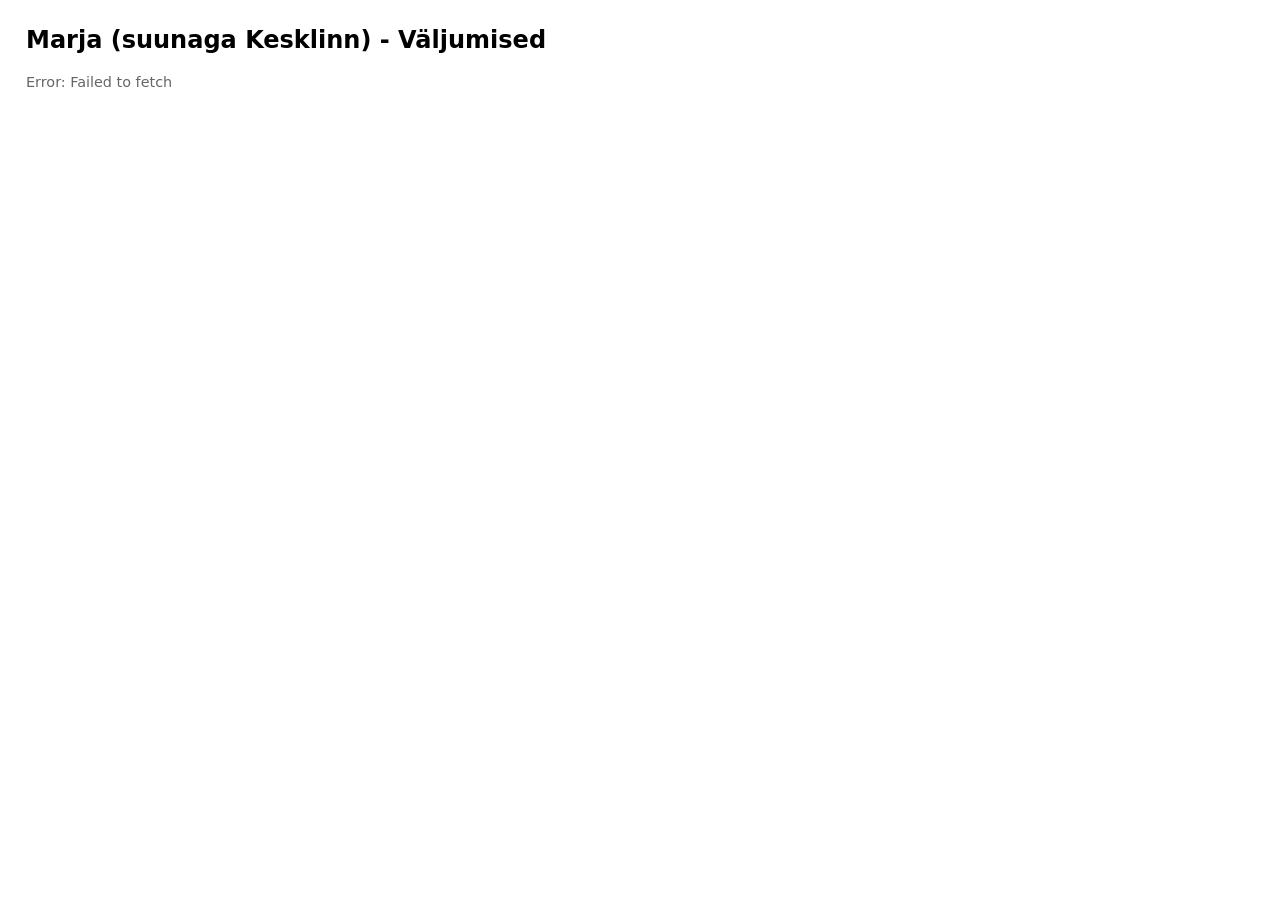
==== index.html @ 770463ae "renamed" ====
<!doctype html>
<html lang="en">
<head>
<meta charset="utf-8">
<meta name="viewport" content="width=device-width,initial-scale=1">
<title>Marja (suunaga Kesklinn) väljumised</title>
<style>
  body { font-family: system-ui, -apple-system, "Segoe UI", Roboto, sans-serif; padding: 18px; }
  h2 { margin-top: 0; }
  table { border-collapse: collapse; width: 100%; max-width: 700px; }
  th, td { padding: 8px; border-bottom: 1px solid #ddd; text-align: left; }
  th { background: #f4f4f4; }
  .muted { color: #666; font-size: 0.9em; }
</style>
</head>
<body>
<h2>Marja (suunaga Kesklinn) - Väljumised</h2>
<div id="status" class="muted">Loading…</div>
<table id="tbl" style="display:none">
  <thead>
    <tr><th>Buss</th><th>Sihtpunkt</th><th>Saabumiseni</th></tr>
  </thead>
  <tbody id="body"></tbody>
</table>

<script>
const url = "https://transport.tallinn.ee/siri-stop-departures.php?stopid=1116";

function toMinSec(seconds) {
  if (seconds == null || isNaN(seconds)) return "—";
  if (seconds < 0) return "Kohe";
  const m = Math.floor(seconds / 60);
  const s = Math.floor(seconds % 60);
  return `${m} min ${s} s`;
}

function parseFeed(text) {
  const lines = text.trim().split(/\r?\n/);
  const header = lines.find(l => l.startsWith("Transport"));
  const headerParts = header.split(",");
  const currentSeconds = parseInt(headerParts[4], 10) || 0;

  const buses = [];
  for (const line of lines) {
    if (!line.startsWith("bus,")) continue;
    const parts = line.split(",");
    const route = parts[1];
    const expected = parseInt(parts[2], 10);
    const dest = parts[4];
    const remaining = expected - currentSeconds;
    buses.push({ route, dest, remaining });
  }

  // Keep only the closest departure for each line
  const closest = {};
  for (const b of buses) {
    if (!closest[b.route] || b.remaining < closest[b.route].remaining) {
      closest[b.route] = b;
    }
  }
  // Convert object to array and sort by remaining time
  return Object.values(closest).sort((a,b)=>a.remaining-b.remaining);
}

function render(rows) {
  const body = document.getElementById("body");
  const tbl = document.getElementById("tbl");
  body.innerHTML = "";
  if (!rows.length) {
    document.getElementById("status").textContent = "No departures found.";
    tbl.style.display = "none";
    return;
  }
  for (const r of rows) {
    const tr = document.createElement("tr");
    tr.innerHTML = `<td>${r.route}</td><td>${r.dest}</td><td>${toMinSec(r.remaining)}</td>`;
    body.appendChild(tr);
  }
  const now = new Date();
  document.getElementById("status").textContent = 
      "Uuendatud: " + now.toLocaleTimeString('en-GB', { hour12: false });
  tbl.style.display = "";
}

async function loadAndShow() {
  try {
    const res = await fetch(url);
    if (!res.ok) throw new Error("HTTP " + res.status);
    const txt = await res.text();
    const rows = parseFeed(txt);
    render(rows);
  } catch (e) {
    document.getElementById("status").textContent = "Error: " + e.message;
  }
}

loadAndShow();
setInterval(loadAndShow, 1000); // refresh every 1s
</script>
</body>
</html>
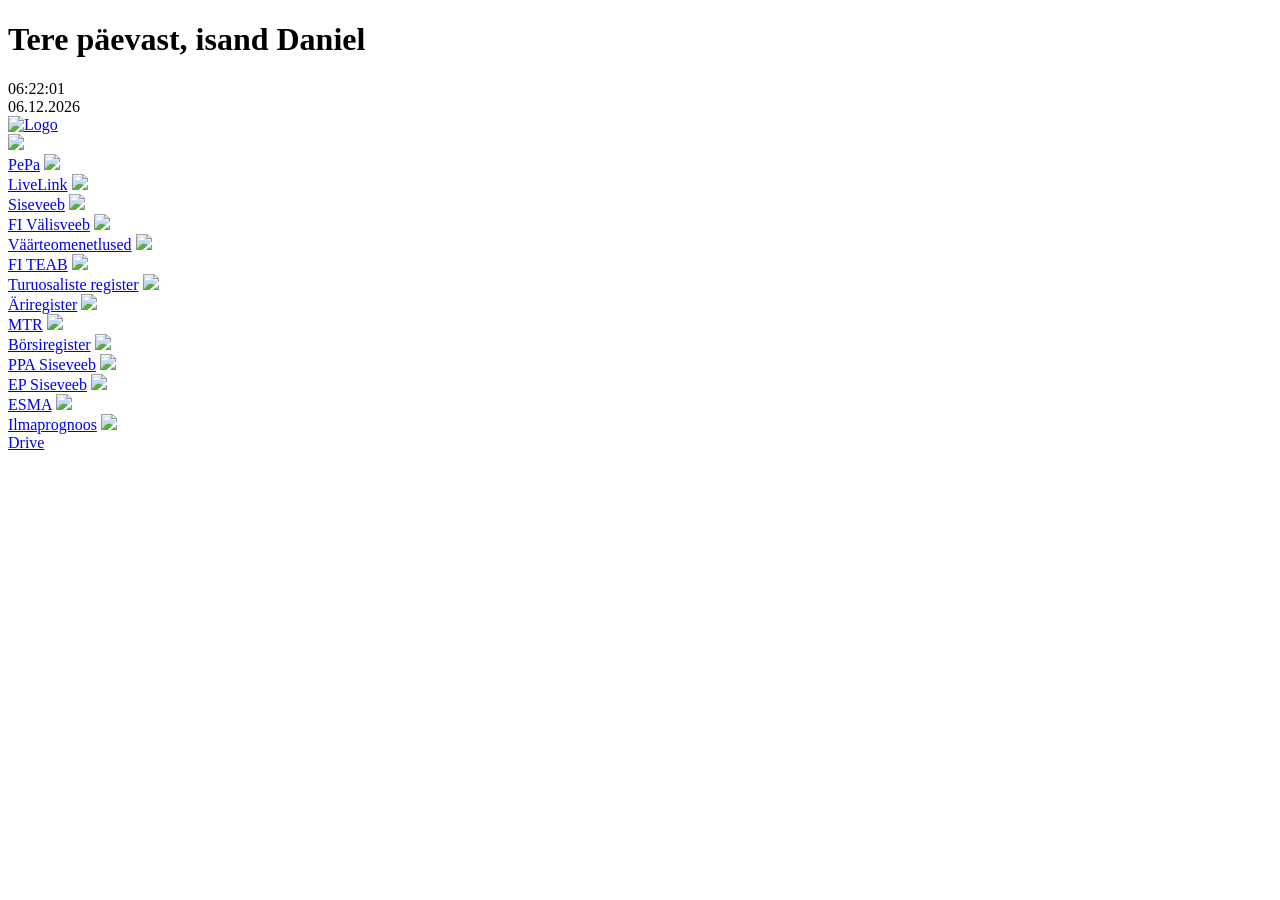
==== commit dd213d74: "pre-bus version" ====
--- a/index.html
+++ b/index.html
@@ -1,101 +1,63 @@
-<!doctype html>
+<!DOCTYPE html>
 <html lang="en">
 <head>
-<meta charset="utf-8">
-<meta name="viewport" content="width=device-width,initial-scale=1">
-<title>Marja (suunaga Kesklinn) väljumised</title>
-<style>
-  body { font-family: system-ui, -apple-system, "Segoe UI", Roboto, sans-serif; padding: 18px; }
-  h2 { margin-top: 0; }
-  table { border-collapse: collapse; width: 100%; max-width: 700px; }
-  th, td { padding: 8px; border-bottom: 1px solid #ddd; text-align: left; }
-  th { background: #f4f4f4; }
-  .muted { color: #666; font-size: 0.9em; }
-</style>
+    <meta charset="UTF-8">
+    <meta name="viewport" content="width=device-width, initial-scale=1.0">
+    <title>Danieli kabinet</title>
+    <link rel="icon" href="res/favicon.png" type="image/png">
+    <link rel="stylesheet" href="fi.css">
 </head>
 <body>
-<h2>Marja (suunaga Kesklinn) - Väljumised</h2>
-<div id="status" class="muted">Loading…</div>
-<table id="tbl" style="display:none">
-  <thead>
-    <tr><th>Buss</th><th>Sihtpunkt</th><th>Saabumiseni</th></tr>
-  </thead>
-  <tbody id="body"></tbody>
-</table>
+
+<header>
+    <h1>Tere päevast, isand Daniel</h1>
+	<div class="clock-date-container">
+        <div class="clock" id="digital-clock"></div>
+        <div class="date" id="current-date"></div>
+	</div>
+    <a href="kodulehtfi.html"><img src="res/fi/kodulehelogo.png" alt="Logo" class="logo" id="logo"></a>
+</header>
 
 <script>
-const url = "https://transport.tallinn.ee/siri-stop-departures.php?stopid=1116";
+    function updateClock() {
+        var now = new Date();
+        var hours = now.getHours().toString().padStart(2, '0');
+        var minutes = now.getMinutes().toString().padStart(2, '0');
+        var seconds = now.getSeconds().toString().padStart(2, '0');
+        var timeString = hours + ':' + minutes + ':' + seconds;
+        document.getElementById('digital-clock').innerHTML = timeString;
 
-function toMinSec(seconds) {
-  if (seconds == null || isNaN(seconds)) return "—";
-  if (seconds < 0) return "Kohe";
-  const m = Math.floor(seconds / 60);
-  const s = Math.floor(seconds % 60);
-  return `${m} min ${s} s`;
-}
+        var date = now.getDate().toString().padStart(2, '0');
+        var month = (now.getMonth() + 1).toString().padStart(2, '0'); // Months are zero-based
+        var year = now.getFullYear();
+        var dateString = date + '.' + month + '.' + year;
+        document.getElementById('current-date').innerHTML = dateString;
+    }
 
-function parseFeed(text) {
-  const lines = text.trim().split(/\r?\n/);
-  const header = lines.find(l => l.startsWith("Transport"));
-  const headerParts = header.split(",");
-  const currentSeconds = parseInt(headerParts[4], 10) || 0;
+    // Update the clock and date every second
+    setInterval(updateClock, 1000);
 
-  const buses = [];
-  for (const line of lines) {
-    if (!line.startsWith("bus,")) continue;
-    const parts = line.split(",");
-    const route = parts[1];
-    const expected = parseInt(parts[2], 10);
-    const dest = parts[4];
-    const remaining = expected - currentSeconds;
-    buses.push({ route, dest, remaining });
-  }
+    // Initial call to display the clock and date immediately
+    updateClock();
+</script>
 
-  // Keep only the closest departure for each line
-  const closest = {};
-  for (const b of buses) {
-    if (!closest[b.route] || b.remaining < closest[b.route].remaining) {
-      closest[b.route] = b;
-    }
-  }
-  // Convert object to array and sort by remaining time
-  return Object.values(closest).sort((a,b)=>a.remaining-b.remaining);
-}
 
-function render(rows) {
-  const body = document.getElementById("body");
-  const tbl = document.getElementById("tbl");
-  body.innerHTML = "";
-  if (!rows.length) {
-    document.getElementById("status").textContent = "No departures found.";
-    tbl.style.display = "none";
-    return;
-  }
-  for (const r of rows) {
-    const tr = document.createElement("tr");
-    tr.innerHTML = `<td>${r.route}</td><td>${r.dest}</td><td>${toMinSec(r.remaining)}</td>`;
-    body.appendChild(tr);
-  }
-  const now = new Date();
-  document.getElementById("status").textContent = 
-      "Uuendatud: " + now.toLocaleTimeString('en-GB', { hour12: false });
-  tbl.style.display = "";
-}
-
-async function loadAndShow() {
-  try {
-    const res = await fetch(url);
-    if (!res.ok) throw new Error("HTTP " + res.status);
-    const txt = await res.text();
-    const rows = parseFeed(txt);
-    render(rows);
-  } catch (e) {
-    document.getElementById("status").textContent = "Error: " + e.message;
-  }
-}
-
-loadAndShow();
-setInterval(loadAndShow, 1000); // refresh every 1s
-</script>
+<main>
+	<a href="https://pepa.epbe.ee/LIVE_FI/" class="button" target="_blank"><img src="res/fi/pepa.png" class="ikoon"><br>PePa</a>  
+    	<a href="https://fill.fi.ee" class="button" target="_blank"><img src="res/fi/fill.png" class="ikoon"><br>LiveLink</a>
+    	<a href="https://siseveeb.fi.ee/" class="button" target="_blank"><img src="res/fi/fi.png" class="ikoon"><br>Siseveeb</a>
+    	<a href="https://www.fi.ee/" class="button" target="_blank"><img src="res/fi/veeb.png" class="ikoon"><br>FI Välisveeb</a>
+    	<a href="https://vmp.e-toimik.ee/" class="button" target="_blank"><img src="res/fi/vmp.png" class="ikoon"><br>Väärteomenetlused</a>
+    	<a href="https://fiteab.fi.ee/" class="button" target="_blank"><img src="res/fi/fiteab.png" class="ikoon"><br>FI TEAB</a>
+	<a href="https://www.fi.ee/et/supervised-entities" class="button" target="_blank"><img src="res/fi/turg.png" class="ikoon"><br>Turuosaliste register</a>
+	<a href="https://ariregister.rik.ee/est" class="button" target="_blank"><img src="res/fi/ariregister.png" class="ikoon"><br>Äriregister</a>
+    	<a href="https://mtr.ttja.ee/juriidiline_isik" class="button" target="_blank"><img src="res/fi/mtr.png" class="ikoon"><br>MTR</a>
+	<a href="https://eservices.nasdaqcsd.com/login" class="button" target="_blank"><img src="res/fi/csd.png" class="ikoon"><br>Börsiregister</a>
+	<a href="https://siseveeb.politsei.ee/" class="button" target="_blank"><img src="res/fi/PPA.png" class="ikoon"><br>PPA Siseveeb</a>
+	<a href="https://www.epbe.ee/" class="button" target="_blank"><img src="res/fi/ep.png" class="ikoon"><br>EP Siseveeb</a>	
+	<a href="https://securitiesandmarketsauth.sharepoint.com/sites/ESMAEnforcementWorkingGroup" class="button" target="_blank"><img src="res/fi/esma.png" class="ikoon"><br>ESMA</a>
+    	<a href="https://www.ilmateenistus.ee/ilm/prognoosid/4-oopaeva-prognoos/" class="button" target="_blank"><img src="res/fi/ilm.png" class="ikoon"><br>Ilmaprognoos</a>
+	<a href="https://drive.google.com/drive/u/0/" class="button" target="_blank"><img src="res/drive.png" class="ikoon"><br>Drive</a>
+</main>
 </body>
 </html>
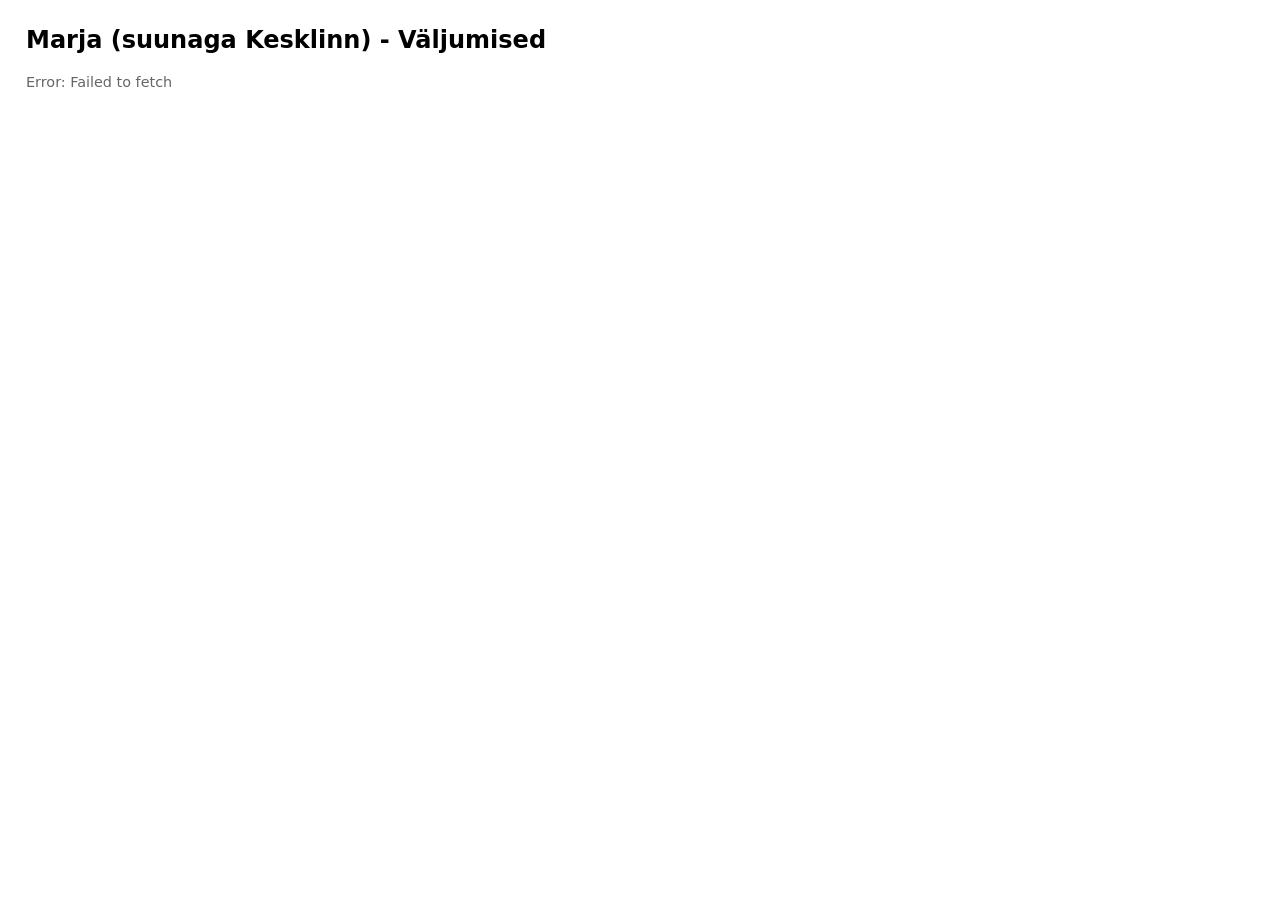
==== commit f0adc90f: "revert" ====
--- a/index.html
+++ b/index.html
@@ -1,63 +1,101 @@
-<!DOCTYPE html>
+<!doctype html>
 <html lang="en">
 <head>
-    <meta charset="UTF-8">
-    <meta name="viewport" content="width=device-width, initial-scale=1.0">
-    <title>Danieli kabinet</title>
-    <link rel="icon" href="res/favicon.png" type="image/png">
-    <link rel="stylesheet" href="fi.css">
+<meta charset="utf-8">
+<meta name="viewport" content="width=device-width,initial-scale=1">
+<title>Marja (suunaga Kesklinn) väljumised</title>
+<style>
+  body { font-family: system-ui, -apple-system, "Segoe UI", Roboto, sans-serif; padding: 18px; }
+  h2 { margin-top: 0; }
+  table { border-collapse: collapse; width: 100%; max-width: 700px; }
+  th, td { padding: 8px; border-bottom: 1px solid #ddd; text-align: left; }
+  th { background: #f4f4f4; }
+  .muted { color: #666; font-size: 0.9em; }
+</style>
 </head>
 <body>
-
-<header>
-    <h1>Tere päevast, isand Daniel</h1>
-	<div class="clock-date-container">
-        <div class="clock" id="digital-clock"></div>
-        <div class="date" id="current-date"></div>
-	</div>
-    <a href="kodulehtfi.html"><img src="res/fi/kodulehelogo.png" alt="Logo" class="logo" id="logo"></a>
-</header>
+<h2>Marja (suunaga Kesklinn) - Väljumised</h2>
+<div id="status" class="muted">Loading…</div>
+<table id="tbl" style="display:none">
+  <thead>
+    <tr><th>Buss</th><th>Sihtpunkt</th><th>Saabumiseni</th></tr>
+  </thead>
+  <tbody id="body"></tbody>
+</table>
 
 <script>
-    function updateClock() {
-        var now = new Date();
-        var hours = now.getHours().toString().padStart(2, '0');
-        var minutes = now.getMinutes().toString().padStart(2, '0');
-        var seconds = now.getSeconds().toString().padStart(2, '0');
-        var timeString = hours + ':' + minutes + ':' + seconds;
-        document.getElementById('digital-clock').innerHTML = timeString;
+const url = "https://transport.tallinn.ee/siri-stop-departures.php?stopid=1116";
 
-        var date = now.getDate().toString().padStart(2, '0');
-        var month = (now.getMonth() + 1).toString().padStart(2, '0'); // Months are zero-based
-        var year = now.getFullYear();
-        var dateString = date + '.' + month + '.' + year;
-        document.getElementById('current-date').innerHTML = dateString;
+function toMinSec(seconds) {
+  if (seconds == null || isNaN(seconds)) return "—";
+  if (seconds < 0) return "Kohe";
+  const m = Math.floor(seconds / 60);
+  const s = Math.floor(seconds % 60);
+  return `${m} min ${s} s`;
+}
+
+function parseFeed(text) {
+  const lines = text.trim().split(/\r?\n/);
+  const header = lines.find(l => l.startsWith("Transport"));
+  const headerParts = header.split(",");
+  const currentSeconds = parseInt(headerParts[4], 10) || 0;
+
+  const buses = [];
+  for (const line of lines) {
+    if (!line.startsWith("bus,")) continue;
+    const parts = line.split(",");
+    const route = parts[1];
+    const expected = parseInt(parts[2], 10);
+    const dest = parts[4];
+    const remaining = expected - currentSeconds;
+    buses.push({ route, dest, remaining });
+  }
+
+  // Keep only the closest departure for each line
+  const closest = {};
+  for (const b of buses) {
+    if (!closest[b.route] || b.remaining < closest[b.route].remaining) {
+      closest[b.route] = b;
     }
+  }
+  // Convert object to array and sort by remaining time
+  return Object.values(closest).sort((a,b)=>a.remaining-b.remaining);
+}
 
-    // Update the clock and date every second
-    setInterval(updateClock, 1000);
+function render(rows) {
+  const body = document.getElementById("body");
+  const tbl = document.getElementById("tbl");
+  body.innerHTML = "";
+  if (!rows.length) {
+    document.getElementById("status").textContent = "No departures found.";
+    tbl.style.display = "none";
+    return;
+  }
+  for (const r of rows) {
+    const tr = document.createElement("tr");
+    tr.innerHTML = `<td>${r.route}</td><td>${r.dest}</td><td>${toMinSec(r.remaining)}</td>`;
+    body.appendChild(tr);
+  }
+  const now = new Date();
+  document.getElementById("status").textContent = 
+      "Uuendatud: " + now.toLocaleTimeString('en-GB', { hour12: false });
+  tbl.style.display = "";
+}
 
-    // Initial call to display the clock and date immediately
-    updateClock();
+async function loadAndShow() {
+  try {
+    const res = await fetch(url);
+    if (!res.ok) throw new Error("HTTP " + res.status);
+    const txt = await res.text();
+    const rows = parseFeed(txt);
+    render(rows);
+  } catch (e) {
+    document.getElementById("status").textContent = "Error: " + e.message;
+  }
+}
+
+loadAndShow();
+setInterval(loadAndShow, 1000); // refresh every 1s
 </script>
-
-
-<main>
-	<a href="https://pepa.epbe.ee/LIVE_FI/" class="button" target="_blank"><img src="res/fi/pepa.png" class="ikoon"><br>PePa</a>  
-    	<a href="https://fill.fi.ee" class="button" target="_blank"><img src="res/fi/fill.png" class="ikoon"><br>LiveLink</a>
-    	<a href="https://siseveeb.fi.ee/" class="button" target="_blank"><img src="res/fi/fi.png" class="ikoon"><br>Siseveeb</a>
-    	<a href="https://www.fi.ee/" class="button" target="_blank"><img src="res/fi/veeb.png" class="ikoon"><br>FI Välisveeb</a>
-    	<a href="https://vmp.e-toimik.ee/" class="button" target="_blank"><img src="res/fi/vmp.png" class="ikoon"><br>Väärteomenetlused</a>
-    	<a href="https://fiteab.fi.ee/" class="button" target="_blank"><img src="res/fi/fiteab.png" class="ikoon"><br>FI TEAB</a>
-	<a href="https://www.fi.ee/et/supervised-entities" class="button" target="_blank"><img src="res/fi/turg.png" class="ikoon"><br>Turuosaliste register</a>
-	<a href="https://ariregister.rik.ee/est" class="button" target="_blank"><img src="res/fi/ariregister.png" class="ikoon"><br>Äriregister</a>
-    	<a href="https://mtr.ttja.ee/juriidiline_isik" class="button" target="_blank"><img src="res/fi/mtr.png" class="ikoon"><br>MTR</a>
-	<a href="https://eservices.nasdaqcsd.com/login" class="button" target="_blank"><img src="res/fi/csd.png" class="ikoon"><br>Börsiregister</a>
-	<a href="https://siseveeb.politsei.ee/" class="button" target="_blank"><img src="res/fi/PPA.png" class="ikoon"><br>PPA Siseveeb</a>
-	<a href="https://www.epbe.ee/" class="button" target="_blank"><img src="res/fi/ep.png" class="ikoon"><br>EP Siseveeb</a>	
-	<a href="https://securitiesandmarketsauth.sharepoint.com/sites/ESMAEnforcementWorkingGroup" class="button" target="_blank"><img src="res/fi/esma.png" class="ikoon"><br>ESMA</a>
-    	<a href="https://www.ilmateenistus.ee/ilm/prognoosid/4-oopaeva-prognoos/" class="button" target="_blank"><img src="res/fi/ilm.png" class="ikoon"><br>Ilmaprognoos</a>
-	<a href="https://drive.google.com/drive/u/0/" class="button" target="_blank"><img src="res/drive.png" class="ikoon"><br>Drive</a>
-</main>
 </body>
 </html>
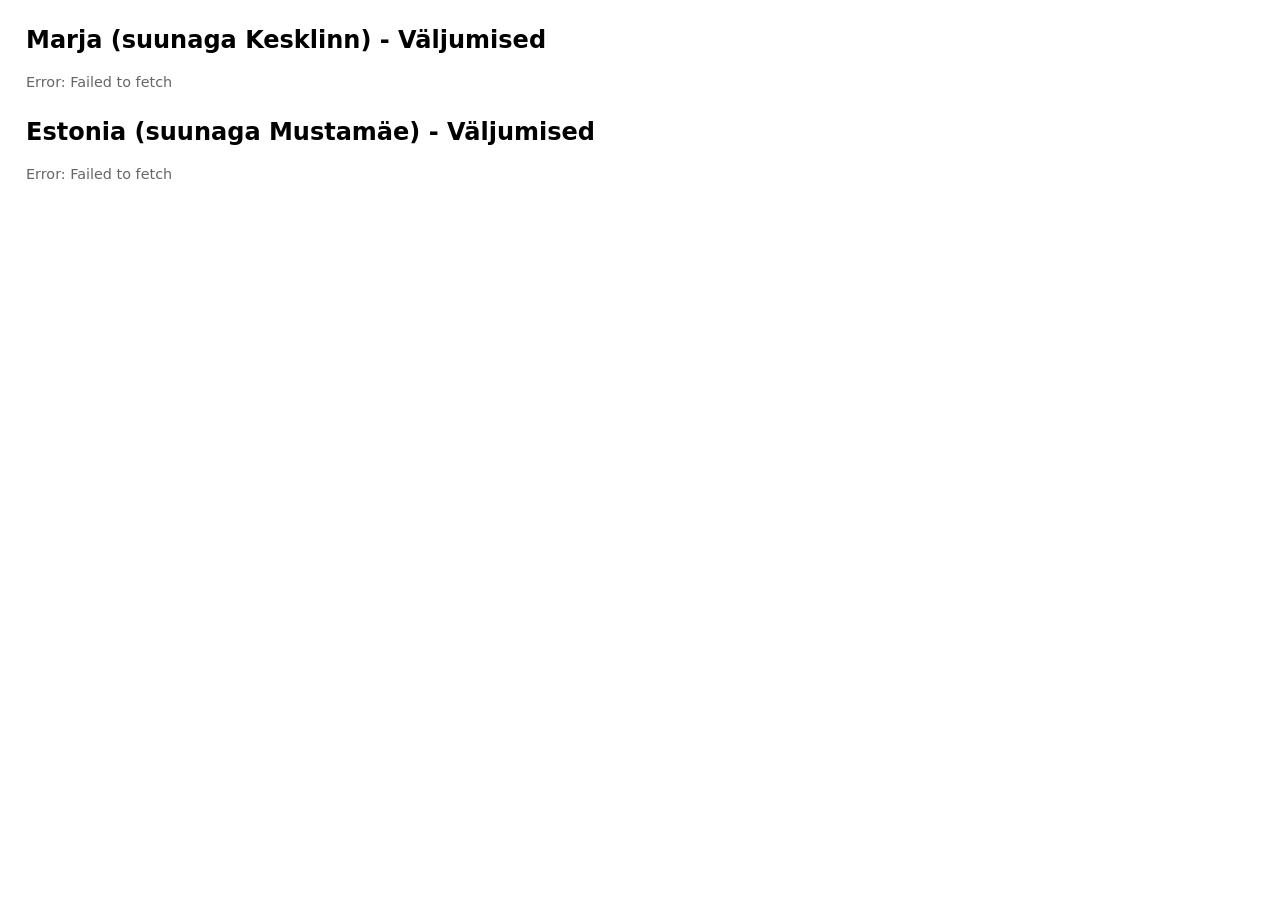
==== commit 4dbc35c6: "Estonia update" ====
--- a/index.html
+++ b/index.html
@@ -3,28 +3,66 @@
 <head>
 <meta charset="utf-8">
 <meta name="viewport" content="width=device-width,initial-scale=1">
-<title>Marja (suunaga Kesklinn) väljumised</title>
+<title>Peatuste graafik</title>
 <style>
   body { font-family: system-ui, -apple-system, "Segoe UI", Roboto, sans-serif; padding: 18px; }
   h2 { margin-top: 0; }
+  .section-heading { margin-top: 28px; }
   table { border-collapse: collapse; width: 100%; max-width: 700px; }
   th, td { padding: 8px; border-bottom: 1px solid #ddd; text-align: left; }
   th { background: #f4f4f4; }
   .muted { color: #666; font-size: 0.9em; }
+  .route-badge {
+    display: inline-block;
+    padding: 2px 8px;
+    border-radius: 999px;
+    color: white;
+    font-weight: 600;
+    min-width: 2.2em;
+    text-align: center;
+  }
+  .route-bus { background: #00E1B4; }
+  .route-trol { background: #1170B3; }
 </style>
 </head>
 <body>
 <h2>Marja (suunaga Kesklinn) - Väljumised</h2>
-<div id="status" class="muted">Loading…</div>
-<table id="tbl" style="display:none">
+<div id="marja-status" class="muted">Loading…</div>
+<table id="marja-table" style="display:none">
   <thead>
-    <tr><th>Buss</th><th>Sihtpunkt</th><th>Saabumiseni</th></tr>
+    <tr><th>Liin</th><th>Sihtpunkt</th><th>Saabumiseni</th></tr>
   </thead>
-  <tbody id="body"></tbody>
+  <tbody id="marja-body"></tbody>
+</table>
+
+<h2 class="section-heading">Estonia (suunaga Mustamäe) - Väljumised</h2>
+<div id="estonia-status" class="muted">Loading…</div>
+<table id="estonia-table" style="display:none">
+  <thead>
+    <tr><th>Liin</th><th>Sihtpunkt</th><th>Saabumiseni</th></tr>
+  </thead>
+  <tbody id="estonia-body"></tbody>
 </table>
 
 <script>
-const url = "https://transport.tallinn.ee/siri-stop-departures.php?stopid=1116";
+const stops = [
+  {
+    urls: ["https://transport.tallinn.ee/siri-stop-departures.php?stopid=1116"],
+    statusId: "marja-status",
+    tableId: "marja-table",
+    bodyId: "marja-body"
+  },
+  {
+    urls: [
+      "https://transport.tallinn.ee/siri-stop-departures.php?stopid=14969",
+      "https://transport.tallinn.ee/siri-stop-departures.php?stopid=1628"
+    ],
+    routes: ["16", "81"],
+    statusId: "estonia-status",
+    tableId: "estonia-table",
+    bodyId: "estonia-body"
+  }
+];
 
 function toMinSec(seconds) {
   if (seconds == null || isNaN(seconds)) return "—";
@@ -42,60 +80,71 @@
 
   const buses = [];
   for (const line of lines) {
-    if (!line.startsWith("bus,")) continue;
+    if (!line.startsWith("bus,") && !line.startsWith("trol,")) continue;
     const parts = line.split(",");
     const route = parts[1];
     const expected = parseInt(parts[2], 10);
     const dest = parts[4];
     const remaining = expected - currentSeconds;
-    buses.push({ route, dest, remaining });
+    const type = line.startsWith("bus,") ? "bus" : "trol";
+    buses.push({ route, dest, remaining, type });
   }
 
-  // Keep only the closest departure for each line
+  return buses;
+}
+
+function closestByRoute(buses) {
+  // Keep only the closest departure for each line across all fetched feeds
   const closest = {};
   for (const b of buses) {
     if (!closest[b.route] || b.remaining < closest[b.route].remaining) {
       closest[b.route] = b;
     }
   }
-  // Convert object to array and sort by remaining time
   return Object.values(closest).sort((a,b)=>a.remaining-b.remaining);
 }
 
-function render(rows) {
-  const body = document.getElementById("body");
-  const tbl = document.getElementById("tbl");
+function render(rows, config) {
+  const body = document.getElementById(config.bodyId);
+  const tbl = document.getElementById(config.tableId);
+  const status = document.getElementById(config.statusId);
   body.innerHTML = "";
   if (!rows.length) {
-    document.getElementById("status").textContent = "No departures found.";
+    status.textContent = "No departures found.";
     tbl.style.display = "none";
     return;
   }
   for (const r of rows) {
     const tr = document.createElement("tr");
-    tr.innerHTML = `<td>${r.route}</td><td>${r.dest}</td><td>${toMinSec(r.remaining)}</td>`;
+    const badgeClass = r.type === "trol" ? "route-trol" : "route-bus";
+    tr.innerHTML = `<td><span class="route-badge ${badgeClass}">${r.route}</span></td><td>${r.dest}</td><td>${toMinSec(r.remaining)}</td>`;
     body.appendChild(tr);
   }
   const now = new Date();
-  document.getElementById("status").textContent = 
+  status.textContent =
       "Uuendatud: " + now.toLocaleTimeString('en-GB', { hour12: false });
   tbl.style.display = "";
 }
 
-async function loadAndShow() {
+async function loadAndShow(config) {
   try {
-    const res = await fetch(url);
-    if (!res.ok) throw new Error("HTTP " + res.status);
-    const txt = await res.text();
-    const rows = parseFeed(txt);
-    render(rows);
+    const responses = await Promise.all(config.urls.map(url => fetch(url)));
+    for (const res of responses) {
+      if (!res.ok) throw new Error("HTTP " + res.status);
+    }
+    const feeds = await Promise.all(responses.map(res => res.text()));
+    const rows = closestByRoute(feeds.flatMap(parseFeed))
+      .filter(row => !config.routes || config.routes.includes(row.route));
+    render(rows, config);
   } catch (e) {
-    document.getElementById("status").textContent = "Error: " + e.message;
+    document.getElementById(config.statusId).textContent = "Error: " + e.message;
   }
 }
 
-loadAndShow();
-setInterval(loadAndShow, 1000); // refresh every 1s
+for (const config of stops) {
+  loadAndShow(config);
+  setInterval(() => loadAndShow(config), 1000); // refresh every 1s
+}
 </script>
 </body>
 </html>
